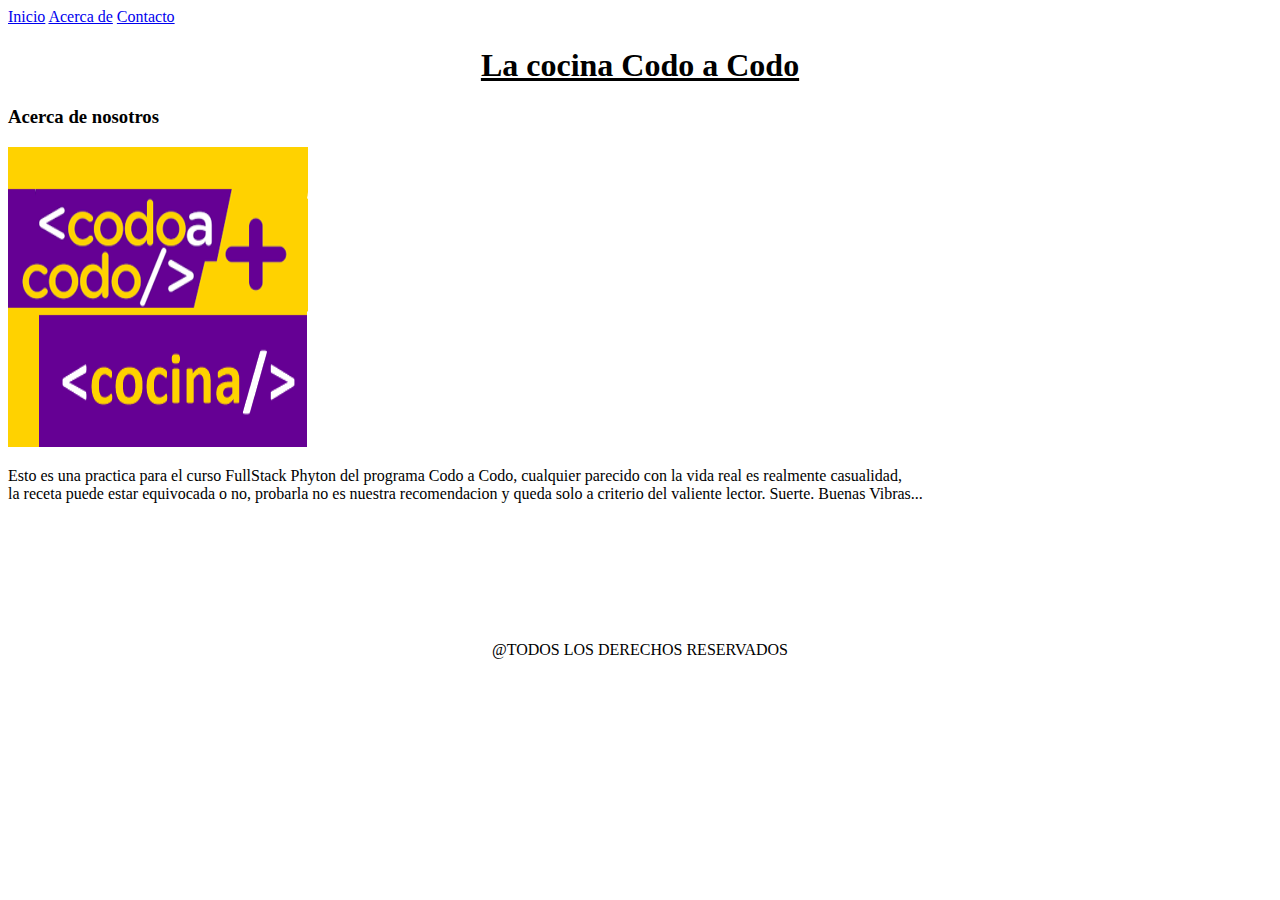
==== acercade.html @ 2e3a92b3 "subida de archivos fuera de carpeta paginadecocina" ====
<!DOCTYPE html>
<html lang="en">
<head>
    <meta charset="UTF-8">
    <meta name="viewport" content="width=device-width, initial-scale=1.0">
    <title>La cocina Codo a Codo</title>
</head>
<body>
    <header>
        <nav>
            <a href="index.html">Inicio</a>
            <a href="acercade.html">Acerca de</a>
            <a href="contacto.html">Contacto</a>
        </nav>
        <h1 align="center"><b><u>La cocina Codo a Codo</u></b></h1>
    </header>   
    <main>  
        <h3><b>Acerca de nosotros</b></h3>
        <img src="imagenes\cacCocina.png" width="300" height="300">
        <p>Esto es una practica para el curso FullStack Phyton del programa Codo a Codo, 
            cualquier parecido con la vida real es realmente casualidad, <br> la receta puede estar equivocada o no, 
            probarla no es nuestra recomendacion y queda solo a criterio del valiente lector. Suerte. Buenas Vibras... 
        </p>
        <br><br><br><br>
    </main>    
    <p align="center""justify"> 
        <footer align="center">
            <br>
           <p>@TODOS LOS DERECHOS RESERVADOS</p>
            <br>
        </footer>
    </body>
</body>

</html>
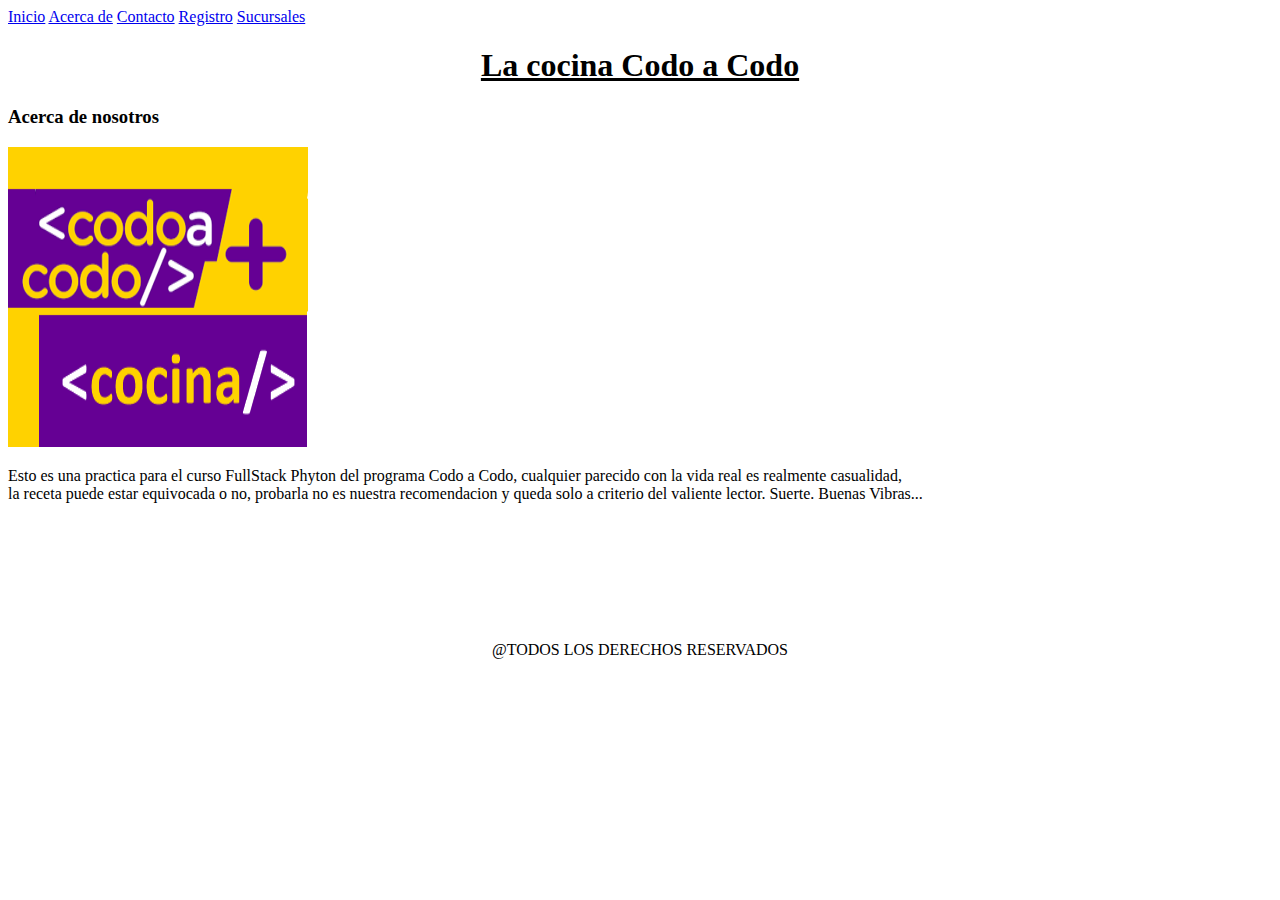
==== commit a46cbd6d: "agregue paginas registro y sucursales" ====
--- a/acercade.html
+++ b/acercade.html
@@ -11,6 +11,8 @@
             <a href="index.html">Inicio</a>
             <a href="acercade.html">Acerca de</a>
             <a href="contacto.html">Contacto</a>
+            <a href="registro.html">Registro</a>
+            <a href="sucursales.html">Sucursales</a>
         </nav>
         <h1 align="center"><b><u>La cocina Codo a Codo</u></b></h1>
     </header>   
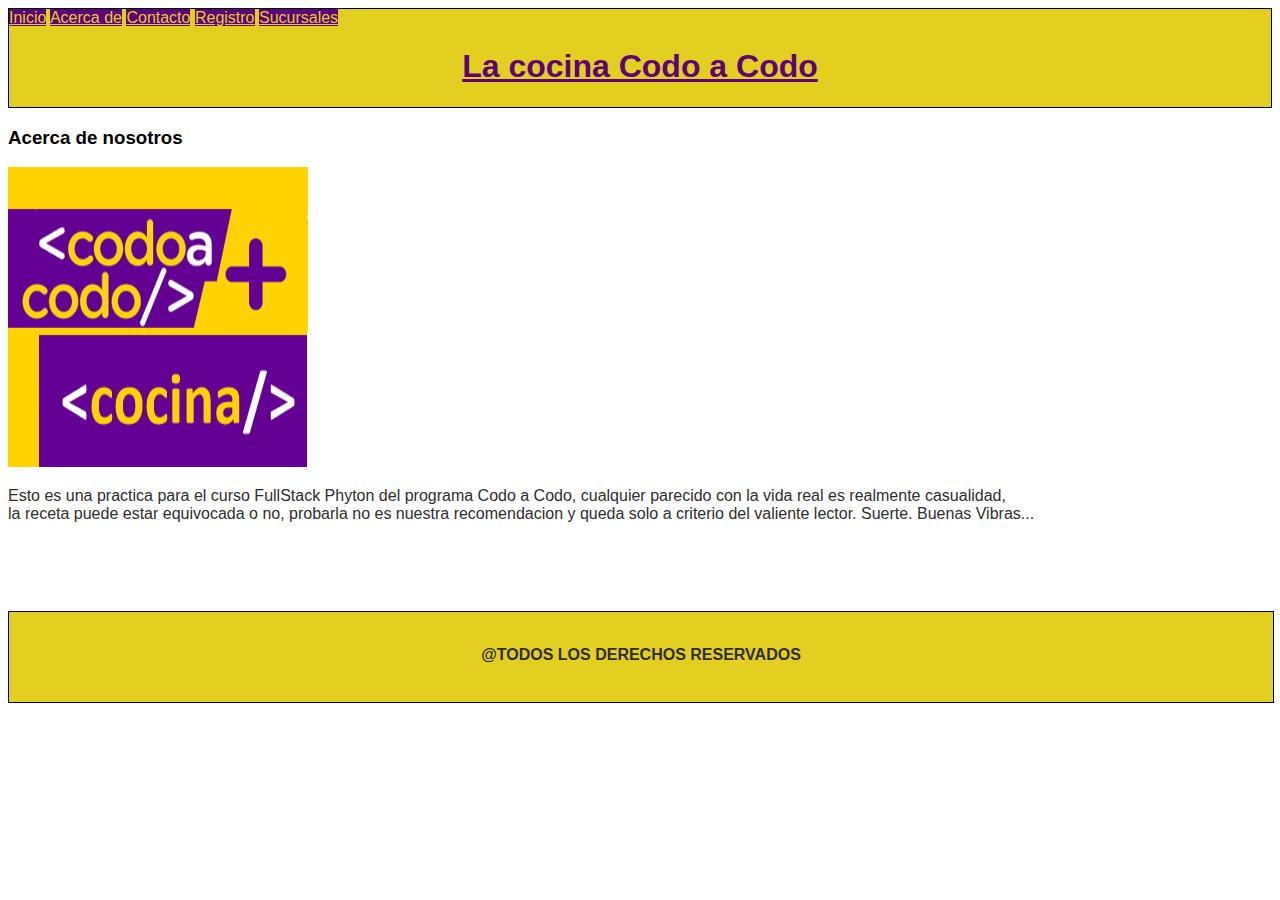
==== commit 2364a375: "agregue archivo css" ====
--- a/acercade.html
+++ b/acercade.html
@@ -1,10 +1,14 @@
 <!DOCTYPE html>
 <html lang="en">
+
 <head>
     <meta charset="UTF-8">
     <meta name="viewport" content="width=device-width, initial-scale=1.0">
     <title>La cocina Codo a Codo</title>
+    <link rel="icon" href="imagenes/pizza.ico">
+    <link rel="stylesheet" href="styles.css" />
 </head>
+
 <body>
     <header>
         <nav>
@@ -15,23 +19,22 @@
             <a href="sucursales.html">Sucursales</a>
         </nav>
         <h1 align="center"><b><u>La cocina Codo a Codo</u></b></h1>
-    </header>   
-    <main>  
+    </header>
+    <main>
         <h3><b>Acerca de nosotros</b></h3>
         <img src="imagenes\cacCocina.png" width="300" height="300">
-        <p>Esto es una practica para el curso FullStack Phyton del programa Codo a Codo, 
-            cualquier parecido con la vida real es realmente casualidad, <br> la receta puede estar equivocada o no, 
-            probarla no es nuestra recomendacion y queda solo a criterio del valiente lector. Suerte. Buenas Vibras... 
+        <p>Esto es una practica para el curso FullStack Phyton del programa Codo a Codo,
+            cualquier parecido con la vida real es realmente casualidad, <br> la receta puede estar equivocada o no,
+            probarla no es nuestra recomendacion y queda solo a criterio del valiente lector. Suerte. Buenas Vibras...
         </p>
         <br><br><br><br>
-    </main>    
-    <p align="center""justify"> 
-        <footer align="center">
-            <br>
-           <p>@TODOS LOS DERECHOS RESERVADOS</p>
-            <br>
-        </footer>
-    </body>
+    </main>
+    <footer>
+        <br>
+        <p>@TODOS LOS DERECHOS RESERVADOS</p>
+        <br>
+    </footer>
+</body>
 </body>
 
 </html>--- a/styles.css
+++ b/styles.css
@@ -0,0 +1,57 @@
+
+header {
+    font-family: 'Red Hat Display', sans-serif;
+    text-align: center;
+    color: rgb(95, 3, 123);
+    background-color: rgb(226, 207, 32);
+    border: 1px solid black;
+  }
+  nav {
+    text-align: left;
+  }
+  body {
+    font-family: 'Red Hat Display', sans-serif;
+  }
+  a {
+        color: rgb(226, 207, 32);
+    background-color: rgb(95, 3, 123);
+  }
+  a:link {
+    color: rgb(226, 207, 32)
+  }
+  
+  a:visited {
+    color: #ad9f63;
+  }
+  
+  a:focus {
+    border-bottom: 1px solid;
+    background: #e498cd;
+  }
+  
+  a:hover {
+    border-bottom: 1px solid;
+    background: #bd4baf;
+  }
+  
+  a:active {
+    background: #f09cd5;
+    
+  }
+  
+  p {
+    color: rgb(47, 46, 46);
+  }
+ 
+  footer {
+    font-family: 'Red Hat Display', sans-serif;
+    text-align: center;
+    font-weight: bold;
+    position: relative;
+    bottom: 0;
+    width: 100%;
+    height: 90px;
+    color: rgb(95, 3, 123);
+    background-color: rgb(226, 207, 32);
+    border: 1px solid black;
+  }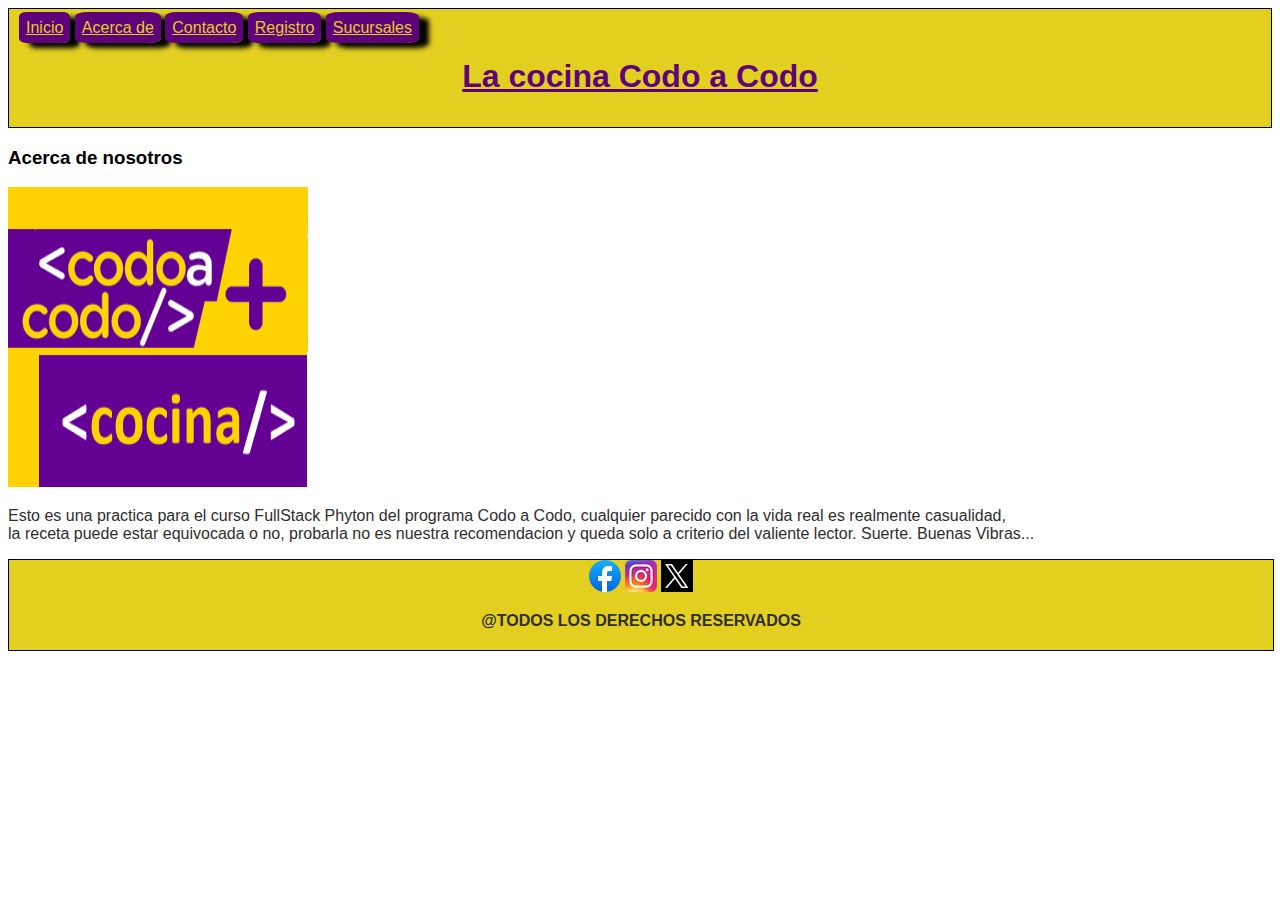
==== commit a013b8db: "agregue iconos redes, animacion NUEVA SUCURSAL y video en tabla" ====
--- a/acercade.html
+++ b/acercade.html
@@ -12,11 +12,11 @@
 <body>
     <header>
         <nav>
-            <a href="index.html">Inicio</a>
-            <a href="acercade.html">Acerca de</a>
-            <a href="contacto.html">Contacto</a>
-            <a href="registro.html">Registro</a>
-            <a href="sucursales.html">Sucursales</a>
+            <a class=link-header href="index.html">Inicio</a>
+            <a class=link-header href="acercade.html">Acerca de</a>
+            <a class=link-header href="contacto.html">Contacto</a>
+            <a class=link-header href="registro.html">Registro</a>
+            <a class=link-header href="sucursales.html">Sucursales</a>
         </nav>
         <h1 align="center"><b><u>La cocina Codo a Codo</u></b></h1>
     </header>
@@ -27,9 +27,12 @@
             cualquier parecido con la vida real es realmente casualidad, <br> la receta puede estar equivocada o no,
             probarla no es nuestra recomendacion y queda solo a criterio del valiente lector. Suerte. Buenas Vibras...
         </p>
-        <br><br><br><br>
+        
     </main>
     <footer>
+        <a href="https://www.facebook.com"><img src="imagenes/icono fb.ico"></a>
+        <a href="https://www.instagram.com"><img src="imagenes/icono instagram.ico"></a>
+        <a href="https://www.twitter.com"><img src="imagenes/icono tw.ico"></a>
         <br>
         <p>@TODOS LOS DERECHOS RESERVADOS</p>
         <br>
--- a/styles.css
+++ b/styles.css
@@ -1,57 +1,99 @@
+header {
+  font-family: 'Red Hat Display', sans-serif;
+  text-align: center;
+  color: rgb(95, 3, 123);
+  background-color: rgb(226, 207, 32);
+  border: 1px solid black;
+  padding: 10px;
+}
 
-header {
-    font-family: 'Red Hat Display', sans-serif;
-    text-align: center;
-    color: rgb(95, 3, 123);
-    background-color: rgb(226, 207, 32);
-    border: 1px solid black;
+nav {
+  text-align: left;
+}
+
+body {
+  font-family: 'Red Hat Display', sans-serif;
+}
+
+.link-header {
+  color: rgb(226, 207, 32);
+  background-color: rgb(95, 3, 123);
+  padding: 7px;
+  border-radius: 15%;
+  box-shadow: 10px 5px 5px black;
+}
+
+.link-header:link {
+  color: rgb(226, 207, 32)
+}
+
+.link-header:visited {
+  color: #ad9f63;
+}
+
+.link-header:focus {
+  border-bottom: 1px solid;
+  background: #e498cd;
+}
+
+.link-header:hover {
+  border-bottom: 1px solid;
+  background: #bd4baf;
+}
+
+.link-header:active {
+  background: #f09cd5;
+}
+
+p {
+  color: rgb(47, 46, 46);
+}
+
+#receta{
+  display:inline-block;
+  vertical-align: top;
+  padding-left: 25px;
+
+}
+#video{
+  text-align: center;
+  display:inline-block;
+  vertical-align: top;
+  padding-left: 25px;
+
+}
+
+
+@keyframes colorchange {
+  from {
+    color: rgb(0, 0, 0);
+    background-color: white;
   }
-  nav {
-    text-align: left;
+
+  to {
+    color: rgb(255, 255, 255);
+    background-color: black;
   }
-  body {
-    font-family: 'Red Hat Display', sans-serif;
-  }
-  a {
-        color: rgb(226, 207, 32);
-    background-color: rgb(95, 3, 123);
-  }
-  a:link {
-    color: rgb(226, 207, 32)
-  }
-  
-  a:visited {
-    color: #ad9f63;
-  }
-  
-  a:focus {
-    border-bottom: 1px solid;
-    background: #e498cd;
-  }
-  
-  a:hover {
-    border-bottom: 1px solid;
-    background: #bd4baf;
-  }
-  
-  a:active {
-    background: #f09cd5;
-    
-  }
-  
-  p {
-    color: rgb(47, 46, 46);
-  }
- 
-  footer {
-    font-family: 'Red Hat Display', sans-serif;
-    text-align: center;
-    font-weight: bold;
-    position: relative;
-    bottom: 0;
-    width: 100%;
-    height: 90px;
-    color: rgb(95, 3, 123);
-    background-color: rgb(226, 207, 32);
-    border: 1px solid black;
-  }+}
+
+#nueva {
+  font-weight: 700;
+
+  padding: 5px;
+  animation: colorchange 4s infinite;
+
+}
+
+footer {
+  font-family: 'Red Hat Display', sans-serif;
+  text-align: center;
+  font-weight: bold;
+  position: relative;
+  margin-top: 10px;
+  bottom: 0;
+  width: 100%;
+  height: 90px;
+  color: rgb(95, 3, 123);
+  background-color: rgb(226, 207, 32);
+  border: 1px solid black;
+}